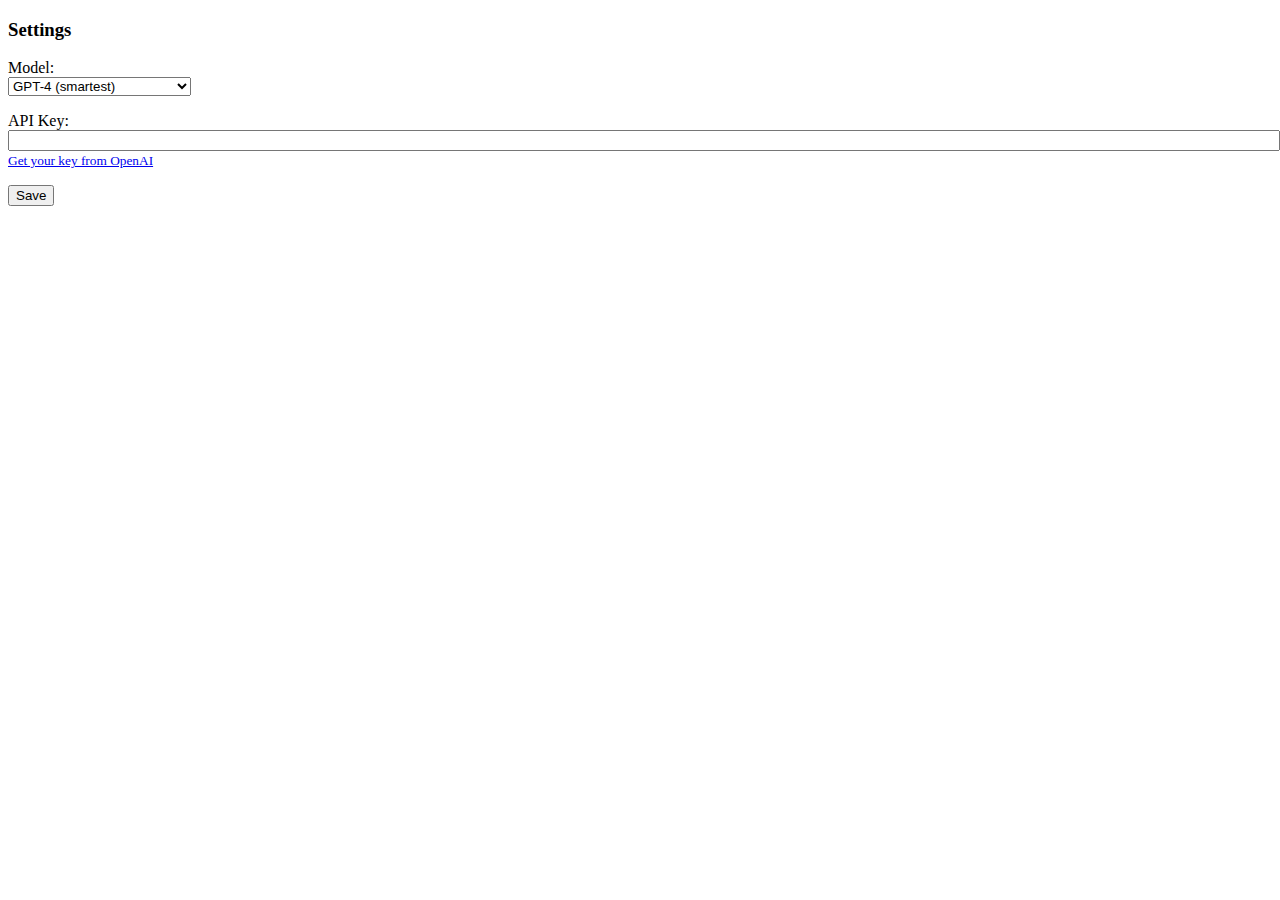
==== templates/settings.html @ dbe51d55 "first commit" ====
<!DOCTYPE html>
<html>
  <head>
    <title>settings</title>
    <link rel="stylesheet" href="{{ url_for('static', filename='main.css') }}" />
  </head>
  <body>
    <h3>Settings</h3>
    <form method="post">
      <p>
        <label for="model">Model: </label><br />
        <select id="model" name="model">
          <option value="gpt-4">GPT-4 (smartest)</option>
          <option value="gpt-3.5-turbo">GPT-3 (fastest & cheapest)</option>
        </select>
      </p>
      <p>
        <label for="key">API Key: </label>
        <input type="text" name="key" id="key" style="width: 100%;" /><br />
        <small><a href="https://platform.openai.com/account/api-keys">Get your key from OpenAI</a></small>
      </p>
      <input type="submit" value="Save" id="save_button" onclick="return saveSettings();" />
    </form>
  </body>
  <script>
    function saveSettings() {
      const modelElement = document.getElementById('model');
      const keyElement = document.getElementById('key');

      localStorage.setItem('model', modelElement.options[modelElement.selectedIndex].value);
      localStorage.setItem('key', keyElement.value);

      location.href = '/'

      return false;
    }

    function setSelectedItemByValue(selectElement, value) {
      for (let i = 0; i < selectElement.options.length; i++) {
        if (selectElement.options[i].value === value) {
          selectElement.selectedIndex = i;
          break;
        }
      }
    }

    document.addEventListener('DOMContentLoaded', function() {
      const key = localStorage.getItem('key');
      const model = localStorage.getItem('model');
      if(key) {
        const keyElement = document.getElementById('key');
        keyElement.value = key;
      }
      if(model) {
        const modelElement = document.getElementById('model');
        setSelectedItemByValue(modelElement, model);
      }
    });

  </script>
</html>
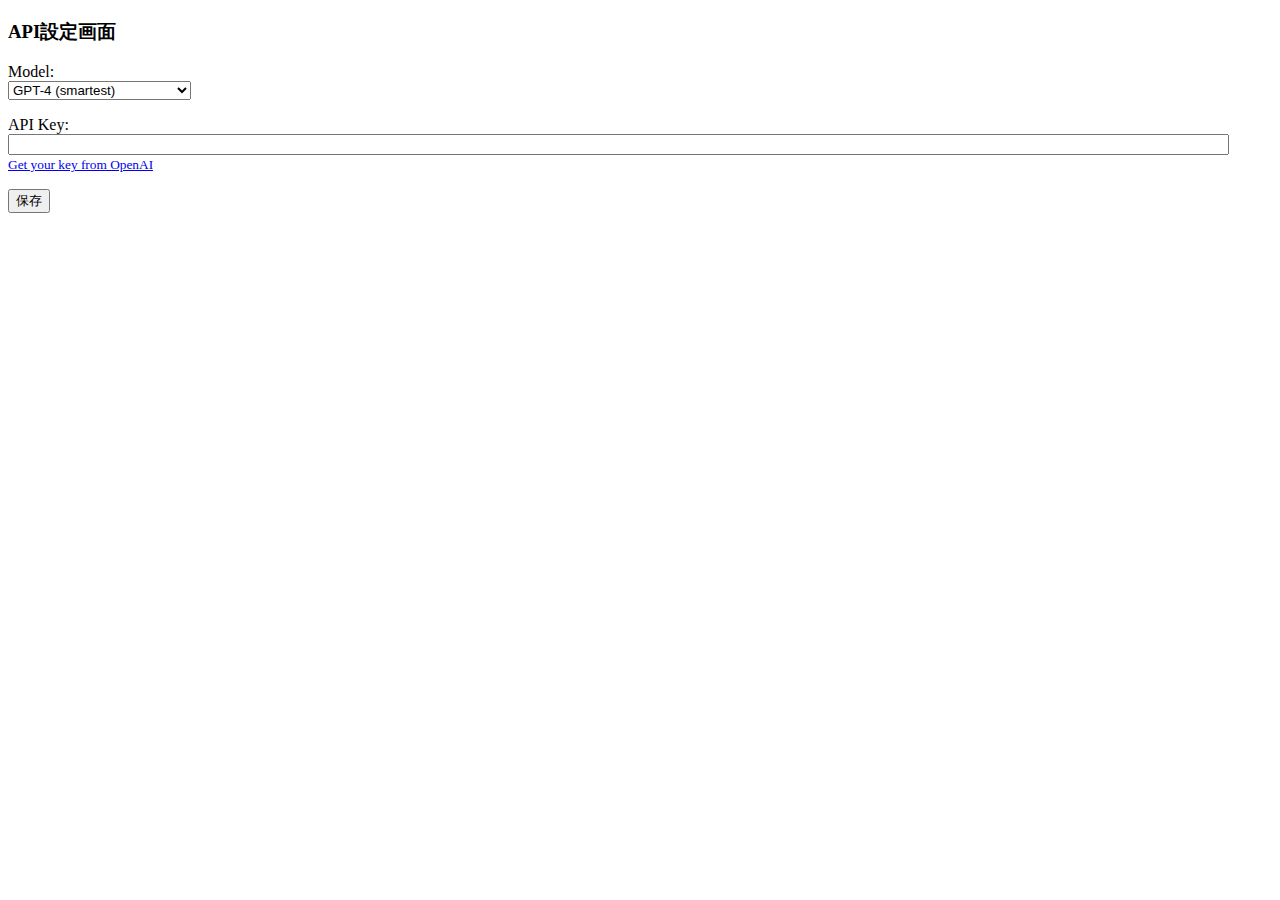
==== commit a3afcf25: "見た目の修正" ====
--- a/templates/settings.html
+++ b/templates/settings.html
@@ -1,11 +1,11 @@
 <!DOCTYPE html>
 <html>
   <head>
-    <title>settings</title>
+    <title>Settings</title>
     <link rel="stylesheet" href="{{ url_for('static', filename='main.css') }}" />
   </head>
   <body>
-    <h3>Settings</h3>
+    <h3>API設定画面</h3>
     <form method="post">
       <p>
         <label for="model">Model: </label><br />
@@ -16,10 +16,10 @@
       </p>
       <p>
         <label for="key">API Key: </label>
-        <input type="text" name="key" id="key" style="width: 100%;" /><br />
+        <input type="text" name="key" id="key" style="width: 96%;" /><br />
         <small><a href="https://platform.openai.com/account/api-keys">Get your key from OpenAI</a></small>
       </p>
-      <input type="submit" value="Save" id="save_button" onclick="return saveSettings();" />
+      <input type="submit" value="保存" id="save_button" onclick="return saveSettings();" />
     </form>
   </body>
   <script>
